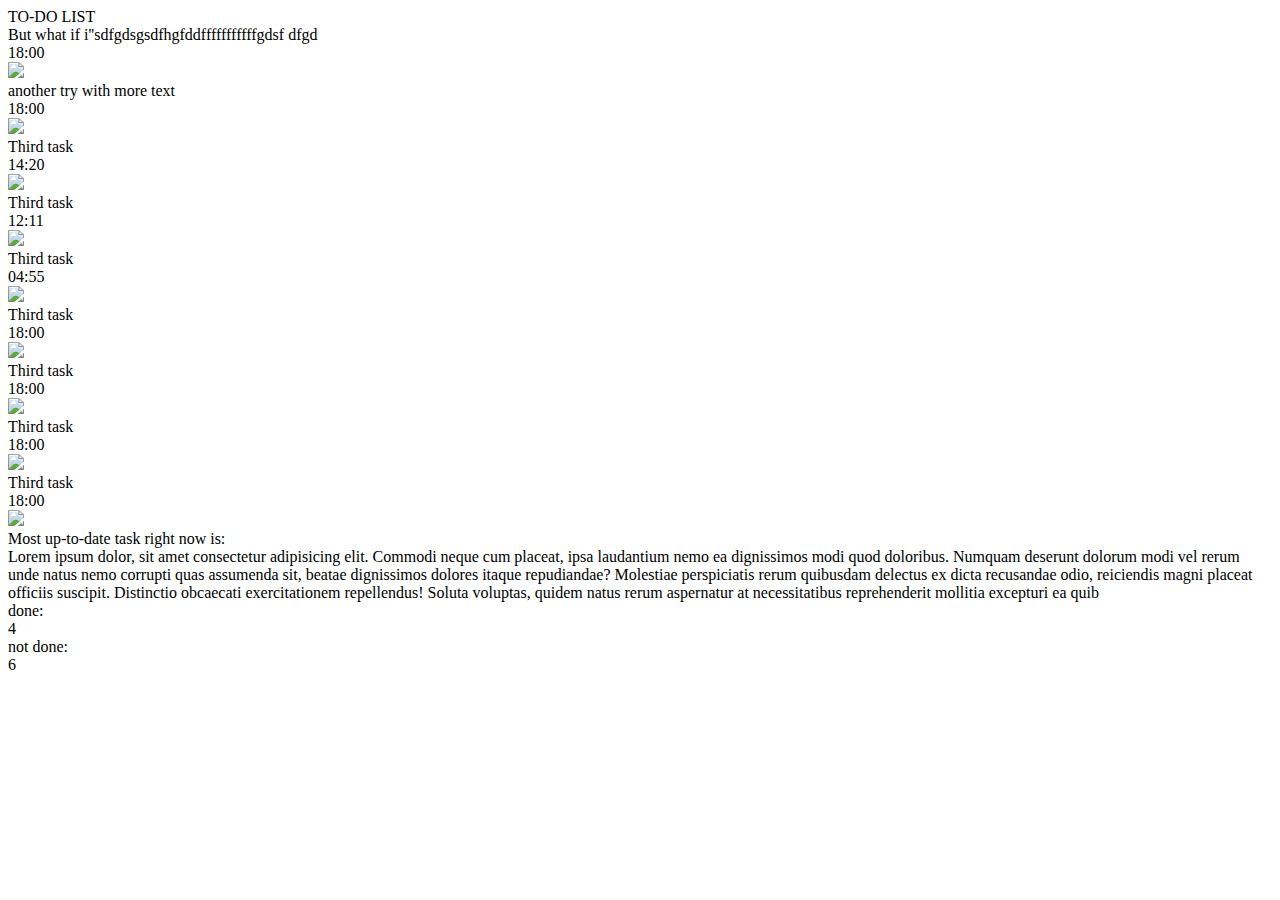
==== templates/index.html @ 5ca03b3a "Glue up the program" ====
<!DOCTYPE html>
<html lang="en">
<head>
    <meta charset="UTF-8">
    <meta http-equiv="X-UA-Compatible" content="IE=edge">
    <meta name="viewport" content="width=device-width, initial-scale=1.0">
    <title>To-do list</title>
    <link rel="icon" href="pen.ico">
    <link rel="stylesheet" href="style.css">

</head>
<body>
    <div class="outer">
        <div class="outer_header">
            <div class="header">
                TO-DO LIST
            </div>
        </div>
        
        <div class="main">
            <div class="all_tasks">
                <div class="task">
                    <div class="task_text">
                        <a>But what if i''sdfgdsgsdfhgfddfffffffffffgdsf dfgd</a>
                    </div>
                    <div class="date">
                            <a>18:00</a>        
                    </div>
                    <div class="checkbox">
                        <img src="yes.png" />
                    </div>
                </div>
                <div class="task">
                    <div class="task_text">
                        <a>another try with more text</a>
                    </div>
                    <div class="date">
                        <a>18:00</a>        
                    </div>
                    <div class="checkbox">
                        <img src="yes.png" />
                    </div>
                </div>
                <div class="task">
                    <div class="task_text">
                        <a>Third task</a>
                    </div>
                    <div class="date">
                        <a>14:20</a>        
                    </div>
                    <div class="checkbox">
                        <img src="no.png" />
                    </div>
                </div>
                <div class="task">
                    <div class="task_text">
                        <a>Third task</a>
                    </div>
                    <div class="date">
                        <a>12:11</a>        
                    </div>
                    <div class="checkbox">
                        <img src="no.png" />
                    </div>
                </div>
                <div class="task">
                    <div class="task_text">
                        <a>Third task</a>
                    </div>
                    <div class="date">
                        <a>04:55</a>        
                    </div>
                    <div class="checkbox">
                        <img src="no.png" />
                    </div>
                </div>
                <div class="task">
                    <div class="task_text">
                        <a>Third task</a>
                    </div>
                    <div class="date">
                        <a>18:00</a>        
                    </div>
                    <div class="checkbox">
                        <img src="no.png" />
                    </div>
                </div>
                <div class="task">
                    <div class="task_text">
                        <a>Third task</a>
                    </div>
                    <div class="date">
                        <a>18:00</a>        
                    </div>
                    <div class="checkbox">
                        <img src="no.png" />
                    </div>
                </div>
                <div class="task">
                    <div class="task_text">
                        <a>Third task</a>
                    </div>
                    <div class="date">
                        <a>18:00</a>        
                    </div>
                    <div class="checkbox">
                        <img src="no.png" />
                    </div>
                </div>
                <div class="task">
                    <div class="task_text">
                        <a>Third task</a>
                    </div>
                    <div class="date">
                        <a>18:00</a>        
                    </div>
                    <div class="checkbox">
                        <img src="no.png" />
                    </div>
                </div>

            </div>
            <div class="side">
                <div class="closest">
                    Most up-to-date task right now is:
                </div>
                <div class="details">Lorem ipsum dolor, sit amet consectetur adipisicing elit. Commodi neque cum placeat, ipsa laudantium nemo ea dignissimos modi quod doloribus. Numquam deserunt dolorum modi vel rerum unde natus nemo corrupti quas assumenda sit, beatae dignissimos dolores itaque repudiandae? Molestiae perspiciatis rerum quibusdam delectus ex dicta recusandae odio, reiciendis magni placeat officiis suscipit. Distinctio obcaecati exercitationem repellendus! Soluta voluptas, quidem natus rerum aspernatur at necessitatibus reprehenderit mollitia excepturi ea quib
                </div>
            </div>
            <div class="counterBar">
                <div class="counter">
                    <div class="completed">done:</div>
                    <div class="completed_n">4</div>
                </div>
                <div class="counter">
                    <div class="completed">not done:</div>
                    <div class="completed_n">6</div>
                </div>
            </div>
        </div>
        
    
        <div class="footer">
        </div>
    
    </div>
</body>
</html>
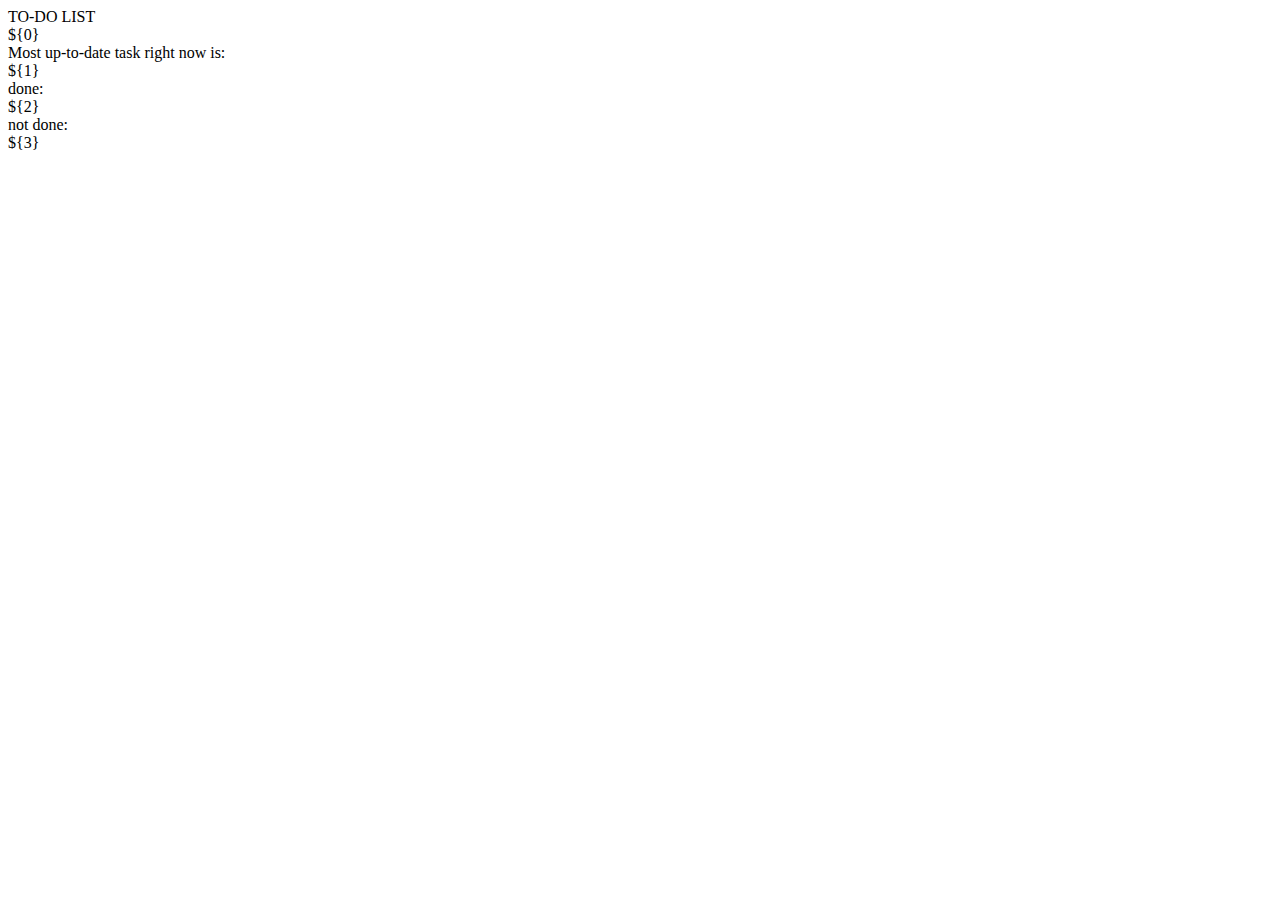
==== commit fc71affc: "Finish the project (hopefully)" ====
--- a/templates/index.html
+++ b/templates/index.html
@@ -19,122 +19,22 @@
         
         <div class="main">
             <div class="all_tasks">
-                <div class="task">
-                    <div class="task_text">
-                        <a>But what if i''sdfgdsgsdfhgfddfffffffffffgdsf dfgd</a>
-                    </div>
-                    <div class="date">
-                            <a>18:00</a>        
-                    </div>
-                    <div class="checkbox">
-                        <img src="yes.png" />
-                    </div>
-                </div>
-                <div class="task">
-                    <div class="task_text">
-                        <a>another try with more text</a>
-                    </div>
-                    <div class="date">
-                        <a>18:00</a>        
-                    </div>
-                    <div class="checkbox">
-                        <img src="yes.png" />
-                    </div>
-                </div>
-                <div class="task">
-                    <div class="task_text">
-                        <a>Third task</a>
-                    </div>
-                    <div class="date">
-                        <a>14:20</a>        
-                    </div>
-                    <div class="checkbox">
-                        <img src="no.png" />
-                    </div>
-                </div>
-                <div class="task">
-                    <div class="task_text">
-                        <a>Third task</a>
-                    </div>
-                    <div class="date">
-                        <a>12:11</a>        
-                    </div>
-                    <div class="checkbox">
-                        <img src="no.png" />
-                    </div>
-                </div>
-                <div class="task">
-                    <div class="task_text">
-                        <a>Third task</a>
-                    </div>
-                    <div class="date">
-                        <a>04:55</a>        
-                    </div>
-                    <div class="checkbox">
-                        <img src="no.png" />
-                    </div>
-                </div>
-                <div class="task">
-                    <div class="task_text">
-                        <a>Third task</a>
-                    </div>
-                    <div class="date">
-                        <a>18:00</a>        
-                    </div>
-                    <div class="checkbox">
-                        <img src="no.png" />
-                    </div>
-                </div>
-                <div class="task">
-                    <div class="task_text">
-                        <a>Third task</a>
-                    </div>
-                    <div class="date">
-                        <a>18:00</a>        
-                    </div>
-                    <div class="checkbox">
-                        <img src="no.png" />
-                    </div>
-                </div>
-                <div class="task">
-                    <div class="task_text">
-                        <a>Third task</a>
-                    </div>
-                    <div class="date">
-                        <a>18:00</a>        
-                    </div>
-                    <div class="checkbox">
-                        <img src="no.png" />
-                    </div>
-                </div>
-                <div class="task">
-                    <div class="task_text">
-                        <a>Third task</a>
-                    </div>
-                    <div class="date">
-                        <a>18:00</a>        
-                    </div>
-                    <div class="checkbox">
-                        <img src="no.png" />
-                    </div>
-                </div>
-
+${0}
             </div>
             <div class="side">
                 <div class="closest">
                     Most up-to-date task right now is:
                 </div>
-                <div class="details">Lorem ipsum dolor, sit amet consectetur adipisicing elit. Commodi neque cum placeat, ipsa laudantium nemo ea dignissimos modi quod doloribus. Numquam deserunt dolorum modi vel rerum unde natus nemo corrupti quas assumenda sit, beatae dignissimos dolores itaque repudiandae? Molestiae perspiciatis rerum quibusdam delectus ex dicta recusandae odio, reiciendis magni placeat officiis suscipit. Distinctio obcaecati exercitationem repellendus! Soluta voluptas, quidem natus rerum aspernatur at necessitatibus reprehenderit mollitia excepturi ea quib
-                </div>
+                <div class="details">${1}</div>
             </div>
             <div class="counterBar">
                 <div class="counter">
                     <div class="completed">done:</div>
-                    <div class="completed_n">4</div>
+                    <div class="completed_n">${2}</div>
                 </div>
                 <div class="counter">
                     <div class="completed">not done:</div>
-                    <div class="completed_n">6</div>
+                    <div class="completed_n">${3}</div>
                 </div>
             </div>
         </div>
